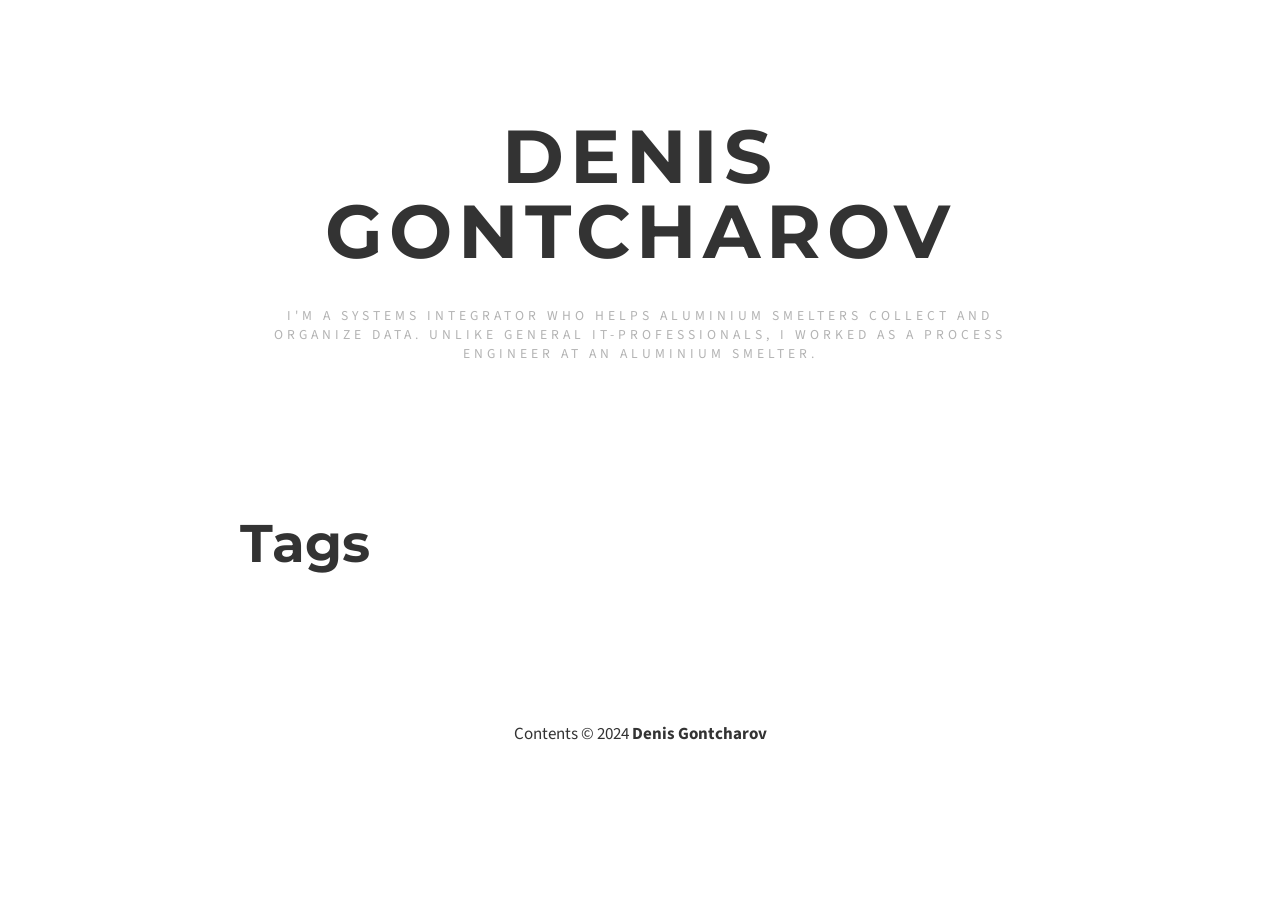
==== categories/index.html @ 3fa9410b "Nikola auto commit. Source commit: 4b4ed18261fc704eeb36e4c61032285866dae128 Nikola version: 8.3.0" ====
<!DOCTYPE html>
<html prefix="" lang="en">
<head>
<meta charset="utf-8">
<meta name="description" content="Tags">
<meta name="viewport" content="width=device-width">
<title>Tags | Denis Gontcharov</title>
<link href="../assets/css/rst.css" rel="stylesheet" type="text/css">
<link href="../assets/css/code.css" rel="stylesheet" type="text/css">
<link href="../assets/css/theme.css" rel="stylesheet" type="text/css">
<link rel="stylesheet" type="text/css" href="../assets/css/main.css">
<link href="//fonts.googleapis.com/css?family=Source+Sans+Pro:300|Montserrat:700" rel="stylesheet" type="text/css">
<link href="//netdna.bootstrapcdn.com/font-awesome/4.0.3/css/font-awesome.css" rel="stylesheet">
<script src="//code.jquery.com/jquery-1.10.2.min.js"></script><meta name="theme-color" content="#5670d4">
<meta name="generator" content="Nikola (getnikola.com)">
<link rel="alternate" type="application/rss+xml" title="RSS" href="../rss.xml">
<link rel="canonical" href="https://gontcharov.eu/categories/">
<!--[if lt IE 9]><script src="../assets/js/html5.js"></script><![endif]-->
</head>
<body><main><!--[if lt IE 7]><p class="browsehappy">You are using an <strong>outdated</strong> browser. Please <a href="http://browsehappy.com/">upgrade your browser</a> or <a href="http://www.google.com/chrome/‎">install Google Chrome</a> to experience this site.</p><![endif]--><header id="site-header"><div class="container">
            <h1 class="blog-title heading">Denis Gontcharov</h1>
            <p class="blog-description">I'm a systems integrator who helps aluminium smelters collect and organize data. Unlike general IT-professionals, I worked as a process engineer at an aluminium smelter.</p>
        </div>
    </header><main class="content" role="main"><div class="container">

            
<article class="tagindex"><header><h1>Tags</h1>
        <div class="metadata">
            

        </div>
    </header></article>
</div>
</main><footer id="site-footer"><div class="container">
            <p>Contents © 2024         <a href="mailto:denis@gontcharov.eu">Denis Gontcharov</a></p>
            
        </div>
    </footer></main></body>
</html>
---- assets/css/rst.css ----
@import url("rst_base.css");
@import url("nikola_rst.css");
---- assets/css/code.css ----
/* code.css file generated by Nikola */
pre { line-height: 125%; }
td.linenos .normal { color: inherit; background-color: transparent; padding-left: 5px; padding-right: 5px; }
span.linenos { color: inherit; background-color: transparent; padding-left: 5px; padding-right: 5px; }
td.linenos .special { color: #000000; background-color: #ffffc0; padding-left: 5px; padding-right: 5px; }
span.linenos.special { color: #000000; background-color: #ffffc0; padding-left: 5px; padding-right: 5px; }
pre.code .hll, .code .codetable .hll, .highlight pre .hll { background-color: #ffffcc }
pre.code , .code .codetable , .highlight pre { background: #f8f8f8; }
pre.code .c, .code .codetable .c, .highlight pre .c { color: #3D7B7B; font-style: italic } /* Comment */
pre.code .err, .code .codetable .err, .highlight pre .err { border: 1px solid #FF0000 } /* Error */
pre.code .k, .code .codetable .k, .highlight pre .k { color: #008000; font-weight: bold } /* Keyword */
pre.code .o, .code .codetable .o, .highlight pre .o { color: #666666 } /* Operator */
pre.code .ch, .code .codetable .ch, .highlight pre .ch { color: #3D7B7B; font-style: italic } /* Comment.Hashbang */
pre.code .cm, .code .codetable .cm, .highlight pre .cm { color: #3D7B7B; font-style: italic } /* Comment.Multiline */
pre.code .cp, .code .codetable .cp, .highlight pre .cp { color: #9C6500 } /* Comment.Preproc */
pre.code .cpf, .code .codetable .cpf, .highlight pre .cpf { color: #3D7B7B; font-style: italic } /* Comment.PreprocFile */
pre.code .c1, .code .codetable .c1, .highlight pre .c1 { color: #3D7B7B; font-style: italic } /* Comment.Single */
pre.code .cs, .code .codetable .cs, .highlight pre .cs { color: #3D7B7B; font-style: italic } /* Comment.Special */
pre.code .gd, .code .codetable .gd, .highlight pre .gd { color: #A00000 } /* Generic.Deleted */
pre.code .ge, .code .codetable .ge, .highlight pre .ge { font-style: italic } /* Generic.Emph */
pre.code .ges, .code .codetable .ges, .highlight pre .ges { font-weight: bold; font-style: italic } /* Generic.EmphStrong */
pre.code .gr, .code .codetable .gr, .highlight pre .gr { color: #E40000 } /* Generic.Error */
pre.code .gh, .code .codetable .gh, .highlight pre .gh { color: #000080; font-weight: bold } /* Generic.Heading */
pre.code .gi, .code .codetable .gi, .highlight pre .gi { color: #008400 } /* Generic.Inserted */
pre.code .go, .code .codetable .go, .highlight pre .go { color: #717171 } /* Generic.Output */
pre.code .gp, .code .codetable .gp, .highlight pre .gp { color: #000080; font-weight: bold } /* Generic.Prompt */
pre.code .gs, .code .codetable .gs, .highlight pre .gs { font-weight: bold } /* Generic.Strong */
pre.code .gu, .code .codetable .gu, .highlight pre .gu { color: #800080; font-weight: bold } /* Generic.Subheading */
pre.code .gt, .code .codetable .gt, .highlight pre .gt { color: #0044DD } /* Generic.Traceback */
pre.code .kc, .code .codetable .kc, .highlight pre .kc { color: #008000; font-weight: bold } /* Keyword.Constant */
pre.code .kd, .code .codetable .kd, .highlight pre .kd { color: #008000; font-weight: bold } /* Keyword.Declaration */
pre.code .kn, .code .codetable .kn, .highlight pre .kn { color: #008000; font-weight: bold } /* Keyword.Namespace */
pre.code .kp, .code .codetable .kp, .highlight pre .kp { color: #008000 } /* Keyword.Pseudo */
pre.code .kr, .code .codetable .kr, .highlight pre .kr { color: #008000; font-weight: bold } /* Keyword.Reserved */
pre.code .kt, .code .codetable .kt, .highlight pre .kt { color: #B00040 } /* Keyword.Type */
pre.code .m, .code .codetable .m, .highlight pre .m { color: #666666 } /* Literal.Number */
pre.code .s, .code .codetable .s, .highlight pre .s { color: #BA2121 } /* Literal.String */
pre.code .na, .code .codetable .na, .highlight pre .na { color: #687822 } /* Name.Attribute */
pre.code .nb, .code .codetable .nb, .highlight pre .nb { color: #008000 } /* Name.Builtin */
pre.code .nc, .code .codetable .nc, .highlight pre .nc { color: #0000FF; font-weight: bold } /* Name.Class */
pre.code .no, .code .codetable .no, .highlight pre .no { color: #880000 } /* Name.Constant */
pre.code .nd, .code .codetable .nd, .highlight pre .nd { color: #AA22FF } /* Name.Decorator */
pre.code .ni, .code .codetable .ni, .highlight pre .ni { color: #717171; font-weight: bold } /* Name.Entity */
pre.code .ne, .code .codetable .ne, .highlight pre .ne { color: #CB3F38; font-weight: bold } /* Name.Exception */
pre.code .nf, .code .codetable .nf, .highlight pre .nf { color: #0000FF } /* Name.Function */
pre.code .nl, .code .codetable .nl, .highlight pre .nl { color: #767600 } /* Name.Label */
pre.code .nn, .code .codetable .nn, .highlight pre .nn { color: #0000FF; font-weight: bold } /* Name.Namespace */
pre.code .nt, .code .codetable .nt, .highlight pre .nt { color: #008000; font-weight: bold } /* Name.Tag */
pre.code .nv, .code .codetable .nv, .highlight pre .nv { color: #19177C } /* Name.Variable */
pre.code .ow, .code .codetable .ow, .highlight pre .ow { color: #AA22FF; font-weight: bold } /* Operator.Word */
pre.code .w, .code .codetable .w, .highlight pre .w { color: #bbbbbb } /* Text.Whitespace */
pre.code .mb, .code .codetable .mb, .highlight pre .mb { color: #666666 } /* Literal.Number.Bin */
pre.code .mf, .code .codetable .mf, .highlight pre .mf { color: #666666 } /* Literal.Number.Float */
pre.code .mh, .code .codetable .mh, .highlight pre .mh { color: #666666 } /* Literal.Number.Hex */
pre.code .mi, .code .codetable .mi, .highlight pre .mi { color: #666666 } /* Literal.Number.Integer */
pre.code .mo, .code .codetable .mo, .highlight pre .mo { color: #666666 } /* Literal.Number.Oct */
pre.code .sa, .code .codetable .sa, .highlight pre .sa { color: #BA2121 } /* Literal.String.Affix */
pre.code .sb, .code .codetable .sb, .highlight pre .sb { color: #BA2121 } /* Literal.String.Backtick */
pre.code .sc, .code .codetable .sc, .highlight pre .sc { color: #BA2121 } /* Literal.String.Char */
pre.code .dl, .code .codetable .dl, .highlight pre .dl { color: #BA2121 } /* Literal.String.Delimiter */
pre.code .sd, .code .codetable .sd, .highlight pre .sd { color: #BA2121; font-style: italic } /* Literal.String.Doc */
pre.code .s2, .code .codetable .s2, .highlight pre .s2 { color: #BA2121 } /* Literal.String.Double */
pre.code .se, .code .codetable .se, .highlight pre .se { color: #AA5D1F; font-weight: bold } /* Literal.String.Escape */
pre.code .sh, .code .codetable .sh, .highlight pre .sh { color: #BA2121 } /* Literal.String.Heredoc */
pre.code .si, .code .codetable .si, .highlight pre .si { color: #A45A77; font-weight: bold } /* Literal.String.Interpol */
pre.code .sx, .code .codetable .sx, .highlight pre .sx { color: #008000 } /* Literal.String.Other */
pre.code .sr, .code .codetable .sr, .highlight pre .sr { color: #A45A77 } /* Literal.String.Regex */
pre.code .s1, .code .codetable .s1, .highlight pre .s1 { color: #BA2121 } /* Literal.String.Single */
pre.code .ss, .code .codetable .ss, .highlight pre .ss { color: #19177C } /* Literal.String.Symbol */
pre.code .bp, .code .codetable .bp, .highlight pre .bp { color: #008000 } /* Name.Builtin.Pseudo */
pre.code .fm, .code .codetable .fm, .highlight pre .fm { color: #0000FF } /* Name.Function.Magic */
pre.code .vc, .code .codetable .vc, .highlight pre .vc { color: #19177C } /* Name.Variable.Class */
pre.code .vg, .code .codetable .vg, .highlight pre .vg { color: #19177C } /* Name.Variable.Global */
pre.code .vi, .code .codetable .vi, .highlight pre .vi { color: #19177C } /* Name.Variable.Instance */
pre.code .vm, .code .codetable .vm, .highlight pre .vm { color: #19177C } /* Name.Variable.Magic */
pre.code .il, .code .codetable .il, .highlight pre .il { color: #666666 } /* Literal.Number.Integer.Long */
.highlight table, .highlight tr, .highlight td, .code table, .code tr, .code td { border-spacing: 0; border-collapse: separate; padding: 0 }
.highlight pre, .code pre { white-space: pre-wrap; line-height: normal }
.highlighttable td.linenos, .codetable td.linenos { vertical-align: top; padding-left: 10px; padding-right: 10px; user-select: none; -webkit-user-select: none }
.highlighttable td.linenos code:before, .codetable td.linenos code:before { content: attr(data-line-number) }
.highlighttable td.code, .codetable td.code { overflow-wrap: normal; border-collapse: collapse }
.highlighttable td.code code, .codetable td.code code { overflow: unset; border: none; padding: 0; margin: 0; white-space: pre-wrap; line-height: unset; background: none }
.highlight .lineno.nonumber, .code .lineno.nonumber { list-style: none }
table.codetable, table.highlighttable { width: 100%;}
.codetable td.linenos, td.linenos { text-align: right; width: 3.5em; padding-right: 0.5em; background: rgba(127, 127, 127, 0.2) }
.codetable td.code, td.code { padding-left: 0.5em; }
---- assets/css/theme.css ----
@charset "UTF-8";

/*
	Copyright © 2014-2017 Daniel Aleksandersen and others.

	Permission is hereby granted, free of charge, to any
	person obtaining a copy of this software and associated
	documentation files (the "Software"), to deal in the
	Software without restriction, including without limitation
	the rights to use, copy, modify, merge, publish,
	distribute, sublicense, and/or sell copies of the
	Software, and to permit persons to whom the Software is
	furnished to do so, subject to the following conditions:

	The above copyright notice and this permission notice
	shall be included in all copies or substantial portions of
	the Software.

	THE SOFTWARE IS PROVIDED "AS IS", WITHOUT WARRANTY OF ANY
	KIND, EXPRESS OR IMPLIED, INCLUDING BUT NOT LIMITED TO THE
	WARRANTIES OF MERCHANTABILITY, FITNESS FOR A PARTICULAR
	PURPOSE AND NONINFRINGEMENT. IN NO EVENT SHALL THE AUTHORS
	OR COPYRIGHT HOLDERS BE LIABLE FOR ANY CLAIM, DAMAGES OR
	OTHER LIABILITY, WHETHER IN AN ACTION OF CONTRACT, TORT OR
	OTHERWISE, ARISING FROM, OUT OF OR IN CONNECTION WITH THE
	SOFTWARE OR THE USE OR OTHER DEALINGS IN THE SOFTWARE.
*/

body {
	color: #4F5151;
	font-family: "Source Sans Pro", Helvetica, Arial, sans-serif;
	font-size: 17px;
	line-height: 1.4;
	padding: 1em;
}

#container {
	margin: 1em auto;
	max-width: 770px;
}
#menu ul,
#menu ul li,
.postpromonav .tags,
.postpromonav .tags li,
.pager,
.pager li,
#toptranslations ul,
#toptranslations ul li {
	list-style: none;
	padding-left: 0;
	padding-right: 0;
}

#toptranslations ul {
	display: inline;
}

#menu ul li,
#toptranslations ul li {
	display: inline-block;
	margin-right: 1.5em;
}

#toptranslations h2 {
	display: inline;
	font-size: 1em;
	margin-right: 1.5em;
}

#menu ul li:dir(rtl),
#toptranslations ul li:dir(rtl),
#toptranslations h2:dir(rtl) {
	margin-left: 1.5em;
	margin-right: 0;
}

#toptranslations {
	text-align: right;
	float: right;
}

#toptranslations:dir(rtl) {
	text-align: left;
	float: left;
}

.posttranslations h3 {
	display: inline;
	font-size: 1em;
}

.entry-title {
	font-size: 2em;
}

.posttranslations h3:last-child {
	display: none;
}

.postindex article {
	border-bottom: 1px solid #4F5151;
	padding-bottom: 1em;
}
#header {
	border-bottom: 1px solid #4F5151;
}
#footer {
	border-top: 1px solid #4F5151;
}

/* Tags */
.postpromonav {
	border-bottom: 1px solid #4F5151;
	border-top: 1px solid #4F5151;
	margin-top: 1em;
	padding: .5em 0;
}
.postpromonav .tags {
	text-align: center;
}
.metadata p:before,
.postpromonav .tags li:before,
.postlist .listdate:after {
	content: " — ";
}
.postlist li {
	margin-bottom: .33em;
}

/* Post and archive pagers */
.postindexpager .pager .next:before {
	content: "↓ ";
}
.postindexpager .pager .previous:before,
.archivenav .pager .up:before {
	content: "↑ ";
}
.postpromonav .pager .next:after,
.archivenav .pager .next:after {
	content: " →";
}
.postpromonav .pager .previous:dir(rtl):after,
.archivenav .pager .previous:dir(rtl):after {
	content: " →";
}
.postpromonav .pager .previous:before,
.archivenav .pager .previous:before {
	content: "← ";
}
.postpromonav .pager .next:dir(rtl):before,
.archivenav .pager .next:dir(rtl):before {
	content: "← ";
}

.metadata p:first-of-type:before,
.postpromonav .tags li:first-of-type:before {
	content: "";
}
.postpromonav .pager {
	clear: both;
	height: 1em;
}
.postpromonav .tags li,
.postpromonav .pager li,
.archivenav .pager li {
	display: inline-block;
}
.archivenav .pager {
	text-align: center
}
.postpromonav .pager .next,
.archivenav .pager .next {
	float: right;
}
.postpromonav .pager .next:dir(rtl),
.archivenav .pager .next:dir(rtl) {
	float: left;
}

.postpromonav .pager .previous,
.archivenav .pager .previous {
	float: left;
}
.postpromonav .pager .previous:dir(rtl),
.archivenav .pager .previous:dir(rtl) {
	float: right;
}

.archivenav .pager .disabled,
.archivenav .pager .disabled a,
.archivenav .pager .disabled:link {
    color: #888;
    cursor: not-allowed;
}

.metadata p {
	display: inline;
}

#brand {
	font-size: 3em;
	line-height: 1;
}

/* Links */
:link {
	color: #1168CC;
	text-decoration: none;
}
:visited {
	color: #6830BB;
}
:link:hover, :visited:hover {
	color: #0d53a3;
}

#brand :link,
#brand :visited {
	color: inherit;
}

/* Images */
img {
	border: none;
	line-height: 1;
}

.postpage img,
.postpage object,
.postindex article img,
.postindex article object {
	height: auto;
	max-width: 100%;
}

/* Comment helpers */
#disqus_thread {
	min-height: 325px;
}

.breadcrumb {
	padding: 8px 15px;
	margin-bottom: 20px;
	list-style: none;
}

.breadcrumb > li {
	display: inline-block;
	margin-right: 0;
	margin-left: 0;
}

.breadcrumb > li:after {
	content: ' / ';
	color: #888;
}

.breadcrumb > li:last-of-type:after {
	content: '';
	margin-left: 0;
}

.thumbnails {
	list-style: none;
	padding: 0;
}

.thumbnails > li {
	display: inline-block;
	margin-right: 10px;
}

.thumbnails > li:last-of-type {
	margin-right: 0;
}

.codetable .linenos {
	padding-right: 10px;
}

.sr-only {
	position: absolute;
	width: 1px;
	height: 1px;
	padding: 0;
	margin: -1px;
	overflow: hidden;
	clip: rect(0, 0, 0, 0);
	border: 0;
}

.sr-only-focusable:active,
.sr-only-focusable:focus {
	position: static;
	width: auto;
	height: auto;
	margin: 0;
	overflow: visible;
	clip: auto;
}

pre.code, code {
	white-space: pre;
	word-wrap: normal;
	overflow: auto;
}

/* SOURCE: https://github.com/h5bp/html5-boilerplate/blob/master/src/css/main.css */
@media print {
	*,
	*:before,
	*:after {
		background: transparent !important;
		color: #000 !important; /* Black prints faster: http://www.sanbeiji.com/archives/953 */
		box-shadow: none !important;
		text-shadow: none !important;
		font-family: Garamond, Junicode, serif;
	}

	body {
		font-size: 12pt;
	}

	a,
	a:visited {
		text-decoration: underline;
	}

	a[href]:after {
		content: " (" attr(href) ")";
	}

	abbr[title]:after {
		content: " (" attr(title) ")";
	}

	/*
	 * Don't show links that are fragment identifiers,
	 * or use the `javascript:` pseudo protocol
	 */

	a[href^="#"]:after,
	a[href^="data:"]:after,
	a[href^="javascript:"]:after {
		content: "";
	}

	pre,
	blockquote {
		border: 1px solid #999;
		page-break-inside: avoid;
	}

	/*
	 * Printing Tables:
	 * http://css-discuss.incutio.com/wiki/Printing_Tables
	 */

	thead {
		display: table-header-group;
	}

	tr,
	img {
		page-break-inside: avoid;
	}

	img {
		max-width: 100% !important;
	}

	p,
	h2,
	h3 {
		orphans: 3;
		widows: 3;
	}

	h2,
	h3 {
		page-break-after: avoid;
	}

	.hidden-print {
		display: none !important;
	}

	article .entry-title a[href]:after,
	article .metadata a[href]:after,
	article .tags a[href]:after {
		content: "";
	}

	article .metadata .sourceline {
		display: none;
	}

	article .metadata .linkline a[href]:after {
		content: " (" attr(href) ")";
	}

	#header {
		display: none;
	}

	.postpromonav {
		padding: 0;
	}
}
---- assets/css/main.css ----
/*! normalize.css v2.1.3 | MIT License | git.io/normalize */article,aside,details,figcaption,figure,footer,header,hgroup,main,nav,section,summary{display:block}audio,canvas,video{display:inline-block}audio:not([controls]){display:none;height:0}[hidden],template{display:none}html{font-family:sans-serif;-ms-text-size-adjust:100%;-webkit-text-size-adjust:100%}body{margin:0}a{background:transparent}a:focus{outline:thin dotted}a:active,a:hover{outline:0}h1{font-size:2em;margin:0.67em 0}abbr[title]{border-bottom:1px dotted}b,strong{font-weight:bold}dfn{font-style:italic}hr{-moz-box-sizing:content-box;box-sizing:content-box;height:0}mark{background:#ff0;color:#000}code,kbd,pre,samp{font-family:monospace, serif;font-size:1em}pre{white-space:pre-wrap}q{quotes:"\201C" "\201D" "\2018" "\2019"}small{font-size:80%}sub,sup{font-size:75%;line-height:0;position:relative;vertical-align:baseline}sup{top:-0.5em}sub{bottom:-0.25em}img{border:0}svg:not(:root){overflow:hidden}figure{margin:0}fieldset{border:1px solid #c0c0c0;margin:0 2px;padding:0.35em 0.625em 0.75em}legend{border:0;padding:0}button,input,select,textarea{font-family:inherit;font-size:100%;margin:0}button,input{line-height:normal}button,select{text-transform:none}button,html input[type="button"],input[type="reset"],input[type="submit"]{-webkit-appearance:button;cursor:pointer}button[disabled],html input[disabled]{cursor:default}input[type="checkbox"],input[type="radio"]{box-sizing:border-box;padding:0}input[type="search"]{-webkit-appearance:textfield;-moz-box-sizing:content-box;-webkit-box-sizing:content-box;box-sizing:content-box}input[type="search"]::-webkit-search-cancel-button,input[type="search"]::-webkit-search-decoration{-webkit-appearance:none}button::-moz-focus-inner,input::-moz-focus-inner{border:0;padding:0}textarea{overflow:auto;vertical-align:top}table{border-collapse:collapse;border-spacing:0}@media print{*{background:transparent !important;color:#000 !important;box-shadow:none !important;text-shadow:none !important}a,a:visited{text-decoration:underline}a[href]:after{content:" (" attr(href) ")"}abbr[title]:after{content:" (" attr(title) ")"}.ir a:after,a[href^="javascript:"]:after,a[href^="#"]:after{content:""}pre,blockquote{border:1px solid #999;page-break-inside:avoid}thead{display:table-header-group}tr,img{page-break-inside:avoid}img{max-width:100% !important}@page{margin:0.5cm}p,h2,h3{orphans:3;widows:3}h2,h3{page-break-after:avoid}}abbr,acronym,blockquote,code,dir,kbd,listing,plaintext,q,samp,tt,var,xmp{-webkit-hyphens:none;-moz-hyphens:none;-ms-hyphens:none;-o-hyphens:none;hyphens:none}h1,h2,h3,h4,h5,h6{font-family:"Montserrat";font-weight:700;line-height:1;margin-top:0;text-rendering:optimizeLegibility}h1{font-size:60px;font-size:3.33333rem;margin-bottom:0.495em}@media (max-width: 550px){h1{font-size:50px}}h2{font-size:48px;font-size:2.6667rem;margin-bottom:0.61875em}@media (max-width: 550px){h2{font-size:43px}}h3{font-size:36px;font-size:2rem;margin-bottom:0.825em}@media (max-width: 550px){h3{font-size:28px}}h4{font-size:24px;font-size:1.3333333333333333rem;margin-bottom:1.2375em}@media (max-width: 550px){h4{font-size:22px}}h5{font-size:21px;font-size:1.16667rem;margin-bottom:1.4142857142857141em}@media (max-width: 550px){h5{font-size:19px}}h6{font-size:18px;font-size:1rem;margin-bottom:1.65em}@media (max-width: 550px){h6{font-size:15px}}p{margin:auto auto 1.5em}a{color:#333;text-decoration:none;line-height:inherit;outline:0;-webkit-transition:color .1s ease-out;-webkit-transition-property:color;-webkit-transition-duration:.1s;-webkit-transition-timing-function:ease-out;-webkit-transition-delay:initial;-moz-transition:color .1s ease-out;-o-transition:color .1s ease-out;-ms-transition:color .1s ease-out;transition:color .1s ease-out;transition-property:color;transition-duration:.1s;transition-timing-function:ease-out;transition-delay:initial}a:hover{color:#b3b3b3}p a,p a:visited{line-height:inherit}ul,ol{margin-top:0;margin-bottom:1.5em;list-style-position:inside}ul ul,ul ol,ol ul,ol ol{margin-bottom:0}dt{font-weight:bold}dd{margin-left:0}em,i{font-style:italic;line-height:inherit}strong,b{line-height:inherit}small,.small{font-size:75%;font-weight:normal;line-height:1}u,ins{text-decoration:none}blockquote:before,blockquote:after,q:before,q:after{content:"";content:none}blockquote{max-width:100%;border-left:5px solid #e6e6e6;margin:1.5em 0}blockquote,q{quotes:none;font-size:125%}blockquote>p{padding:15px}cite{font-style:normal}*,*:before,*:after{-moz-box-sizing:border-box;-webkit-box-sizing:border-box;box-sizing:border-box}html{margin:0;padding:0;font-family:"Source Sans Pro","Helvetica Neue",Helvetica,Arial,sans-serif;font-size:100%;line-height:1.65;font-weight:normal;overflow-y:scroll;min-height:100%;-webkit-tap-highlight-color:rgba(0,0,0,0)}@media (max-width: 550px){html{font-size:15px}}body{background-color:#fff !important;padding:0;color:#333;min-height:100%;width:100%;*zoom:1;-webkit-font-smoothing:antialiased;-webkit-hyphens:auto;-moz-hyphens:auto;-ms-hyphens:auto;-o-hyphens:auto;hyphens:auto;word-wrap:break-word}body:before,body:after{content:"";display:table}body:after{clear:both}@media (max-width: 550px){body{font-size:15px}}.container{width:90%;max-width:800px;margin:auto}.nav{list-style:none;margin-left:0;margin-bottom:0;padding-left:0;*zoom:1}.nav:before,.nav:after{content:"";display:table}.nav:after{clear:both}.nav>li,.nav>li>a{display:inline-block;*display:inline;zoom:1}img,embed,object,video{display:block;max-width:100%;height:auto}img{-ms-interpolation-mode:bicubic;vertical-align:middle;font-style:italic}a img{border:0}img[width],img[height]{max-width:none}figure>img{display:block}audio,canvas,img,video{vertical-align:middle}.btn,button,input[type="submit"],input[type="reset"],input[type="button"]{display:inline-block;vertical-align:middle;cursor:pointer;white-space:nowrap;margin:0;background-image:none;-webkit-user-drag:none;-webkit-user-select:none;-moz-user-select:none;-ms-user-select:none;user-select:none;font-family:inherit;line-height:1.65;text-align:center;text-decoration:none;color:#fff;border:1px solid transparent;border-radius:5px;-moz-border-radius:5px;-webkit-border-radius:5px;padding:15px 20px}.btn:hover,.btn:focus,button:hover,button:focus,input[type="submit"]:hover,input[type="submit"]:focus,input[type="reset"]:hover,input[type="reset"]:focus,input[type="button"]:hover,input[type="button"]:focus{background-color:#3d8c38;border:1px solid transparent;color:#fff;text-decoration:none;border-bottom:none}.btn:active,button:active,input[type="submit"]:active,input[type="reset"]:active,input[type="button"]:active{outline:none;background-image:none;-webkit-box-shadow:inset 0 3px 5px rgba(0,0,0,0.15);box-shadow:inset 0 3px 5px rgba(0,0,0,0.15)}.btn::-moz-focus-inner{border:0;padding:0}.btn-primary{background-color:#4db146;border-bottom:#3d8c38}.btn-secondary{border:solid 1px #b3b3b3;color:#333}.btn-secondary:hover,.btn-secondary:focus{background-color:#e6e6e6;color:#333;border:solid 1px #b3b3b3}select,input,textarea{color:#333}fieldset{border:0;margin:0;padding:0}legend{display:block;width:100%;font-size:150%;line-height:inherit;white-space:normal}label{display:inline-block;margin-bottom:5px;font-weight:bold}textarea{height:auto;resize:vertical}input[type="radio"],input[type="checkbox"]{margin:4px 0 0;margin-top:1px}input[type="file"]{display:block;width:100%}select[multiple],select[size]{height:auto}select optgroup{font-size:inherit;font-style:inherit;font-family:inherit}input[type="number"]::-webkit-outer-spin-button,input[type="number"]::-webkit-inner-spin-button{height:auto}output{display:block;vertical-align:middle}input,button,select,label{vertical-align:middle}input,button,select,textarea{line-height:inherit;-webkit-font-smoothing:antialiased}input:focus,textarea:focus{outline:0}input,textarea{display:block;width:100%;max-width:100%;border:1px solid #b3b3b3;border-radius:5px;padding:10px 0px;font-size:inherit;font-family:inherit;text-indent:15px;vertical-align:middle;background-image:none;-webkit-box-shadow:inset 0 1px 1px rgba(0,0,0,0.075);box-shadow:inset 0 1px 1px rgba(0,0,0,0.075);-webkit-transition:border-color ease-in-out .15s,box-shadow ease-in-out .15s;-webkit-transition-property:border-color, box-shadow;-webkit-transition-duration:0.15s, 0.15s;-webkit-transition-timing-function:ease-in-out, ease-in-out;-webkit-transition-delay:initial, initial;transition:border-color ease-in-out .15s,box-shadow ease-in-out .15s;transition-property:border-color, box-shadow;transition-duration:0.15s, 0.15s;transition-timing-function:ease-in-out, ease-in-out;transition-delay:initial, initial}input textarea,textarea textarea{height:auto}input:focus,textarea:focus{border-color:#4db146;-webkit-box-shadow:inset 0 1px 1px rgba(0,0,0,0.075),0 0 8px rgba(102,175,233,0.6);box-shadow:inset 0 1px 1px rgba(0,0,0,0.075),0 0 8px rgba(102,175,233,0.6)}code,kbd,pre,samp{font-family:Monaco,Menlo,Consolas,"Courier New",monospace}code{padding:2px 4px;max-width:100%;font-size:90%;color:inherit;background-color:transparent;white-space:nowrap;border-radius:5px}pre{display:block;padding:10px;margin:2.5em 0;max-width:100%;font-size:75%;line-height:1.65;word-break:break-all;word-wrap:break-word;color:#333;background-color:#e6e6e6;border:1px solid #b3b3b3;border-radius:5px}pre code{padding:0;font-size:inherit;color:inherit;word-wrap:normal;white-space:-moz-pre-wrap;white-space:pre-wrap;background-color:transparent;border-radius:0}.pre-scrollable{max-height:350px;overflow-y:scroll}hr{display:block;height:1px;border:0;border-top:1px solid #ccc;margin:50px 0;padding:0}::-moz-selection{background:#666;color:white;text-shadow:none}::selection{background:#666;color:white;text-shadow:none}.browsehappy{margin:0.2em 0;background:#ccc;color:#333;padding:0.2em 0}#site-header{text-align:center;min-height:15em;padding-top:7em;margin-bottom:9em}@media (max-width: 800px){#site-header{padding-top:4em !important;margin-bottom:4em !important}}.blog-title{text-transform:uppercase;letter-spacing:6px;font-size:75px}.blog-description{text-transform:uppercase;letter-spacing:4px;color:#b3b3b3;font-size:80%}#blog-logo img{margin:0 auto 3em auto}article{margin-bottom:9em}article.li{margin-bottom:2em;}@media (max-width: 800px){article{margin-bottom:7em !important}article.li{margin-bottom:2em !important;}}.post-header{text-align:center}.post-title{margin-bottom:30px}.post-time{text-transform:uppercase;letter-spacing:4px;margin-bottom:30px;font-size:80%}.post-footer{text-align:center;text-transform:uppercase;letter-spacing:4px;font-size:80%;margin-top:30px}.pagination{text-align:center;margin:4em 0 9em 0;color:#b3b3b3}@media (max-width: 800px){.pagination{margin:4em 0 6em 0 !important}}.post-content a,#site-footer a{color:#333;text-decoration:none;font-weight:bold}.post-content a:hover,#site-footer a:hover{color:#e6e6e6;border-bottom:1px solid}.m-logo{display:none !important;visibility:hidden}.p-post-title{margin-bottom:50px}.f-1{*zoom:1}.f-1:before,.f-1:after{content:"";display:table}.f-1:after{clear:both}.author{float:left}@media (max-width: 550px){.author{float:none !important}}@media (max-width: 550px){.author{float:none !important}.f-post-time{float:inherit !important}}.f-post-time{float:right}@media (max-width: 550px){.f-post-time{float:none !important}}.f-2{*zoom:1}.f-2:before,.f-2:after{content:"";display:table}.f-2:after{clear:both}.f-post-tags{float:right}@media (max-width: 550px){.f-post-tags{float:none !important}}.share{float:left}@media (max-width: 550px){.share{float:none !important;margin-bottom:1.5em}}#comments{margin-top:30px}@media (max-width: 550px){#comments{margin-top:1em}}.m-page a{color:#333 !important}#site-footer{text-align:center;height:10em}
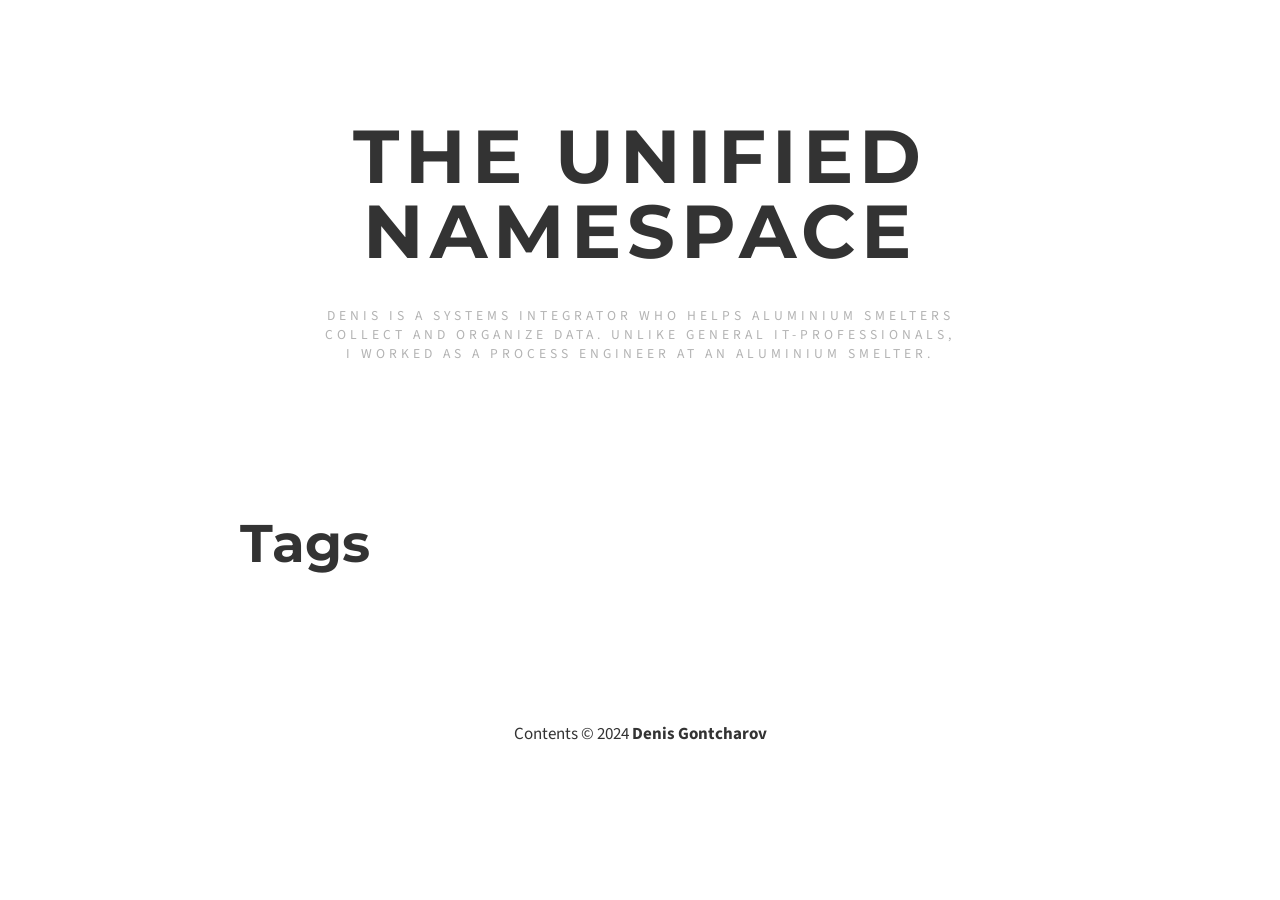
==== commit d0ae4471: "Nikola auto commit. Source commit: 84985269eb634d796ebc2254b3fe77b090638adb Nikola version: 8.3.0" ====
--- a/categories/index.html
+++ b/categories/index.html
@@ -4,7 +4,7 @@
 <meta charset="utf-8">
 <meta name="description" content="Tags">
 <meta name="viewport" content="width=device-width">
-<title>Tags | Denis Gontcharov</title>
+<title>Tags | The Unified Namespace</title>
 <link href="../assets/css/rst.css" rel="stylesheet" type="text/css">
 <link href="../assets/css/code.css" rel="stylesheet" type="text/css">
 <link href="../assets/css/theme.css" rel="stylesheet" type="text/css">
@@ -18,8 +18,8 @@
 <!--[if lt IE 9]><script src="../assets/js/html5.js"></script><![endif]-->
 </head>
 <body><main><!--[if lt IE 7]><p class="browsehappy">You are using an <strong>outdated</strong> browser. Please <a href="http://browsehappy.com/">upgrade your browser</a> or <a href="http://www.google.com/chrome/‎">install Google Chrome</a> to experience this site.</p><![endif]--><header id="site-header"><div class="container">
-            <h1 class="blog-title heading">Denis Gontcharov</h1>
-            <p class="blog-description">I'm a systems integrator who helps aluminium smelters collect and organize data. Unlike general IT-professionals, I worked as a process engineer at an aluminium smelter.</p>
+            <h1 class="blog-title heading">The Unified Namespace</h1>
+            <p class="blog-description">Denis is a systems integrator who helps aluminium smelters<br>collect and organize data. Unlike general IT-professionals,<br>I worked as a process engineer at an aluminium smelter.</p>
         </div>
     </header><main class="content" role="main"><div class="container">
 
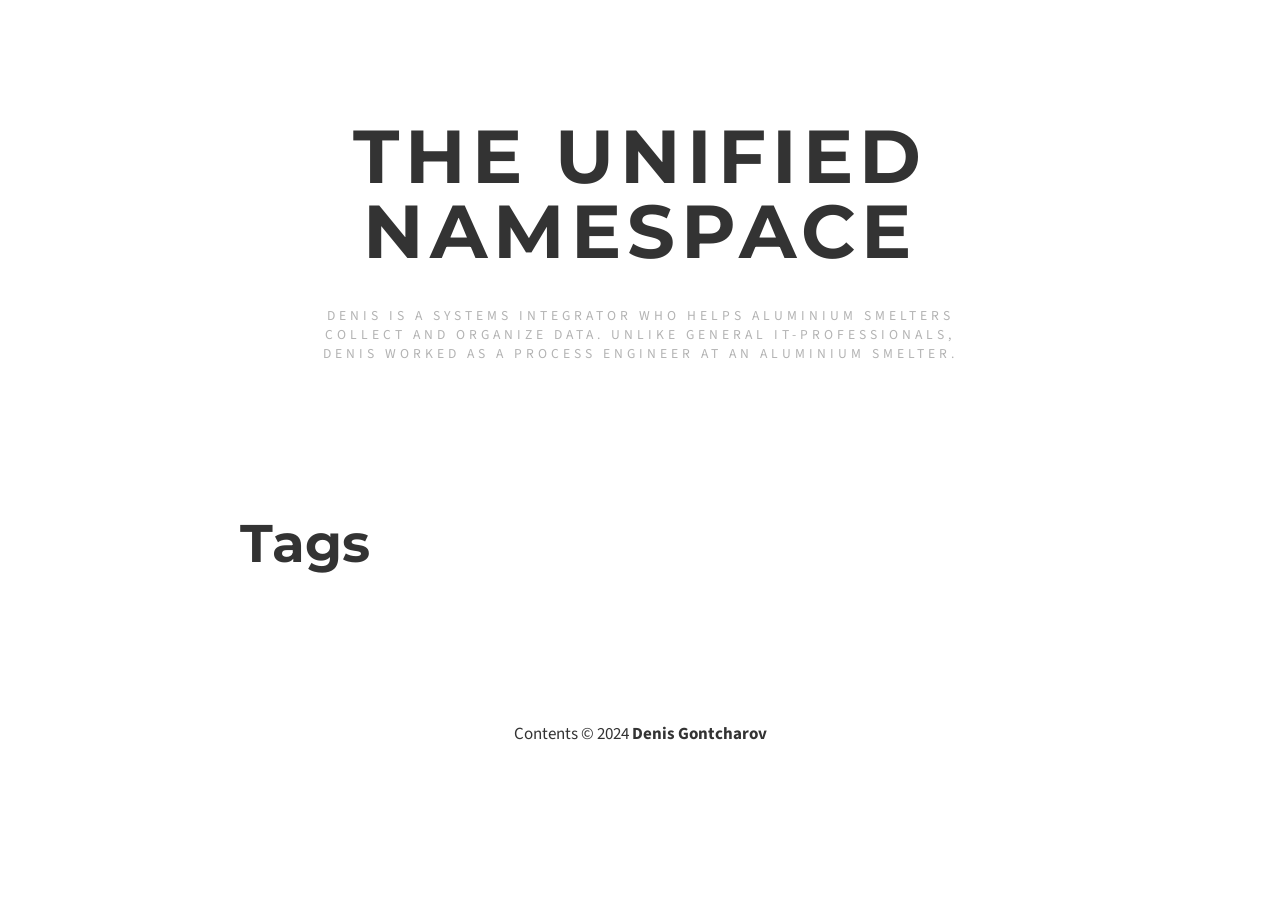
==== commit af07349c: "Nikola auto commit. Source commit: ae1fa720036ce935ff864f8339f969f5c4db17dc Nikola version: 8.3.0" ====
--- a/categories/index.html
+++ b/categories/index.html
@@ -19,7 +19,7 @@
 </head>
 <body><main><!--[if lt IE 7]><p class="browsehappy">You are using an <strong>outdated</strong> browser. Please <a href="http://browsehappy.com/">upgrade your browser</a> or <a href="http://www.google.com/chrome/‎">install Google Chrome</a> to experience this site.</p><![endif]--><header id="site-header"><div class="container">
             <h1 class="blog-title heading">The Unified Namespace</h1>
-            <p class="blog-description">Denis is a systems integrator who helps aluminium smelters<br>collect and organize data. Unlike general IT-professionals,<br>I worked as a process engineer at an aluminium smelter.</p>
+            <p class="blog-description">Denis is a systems integrator who helps aluminium smelters<br>collect and organize data. Unlike general IT-professionals,<br>Denis worked as a process engineer at an aluminium smelter.</p>
         </div>
     </header><main class="content" role="main"><div class="container">
 
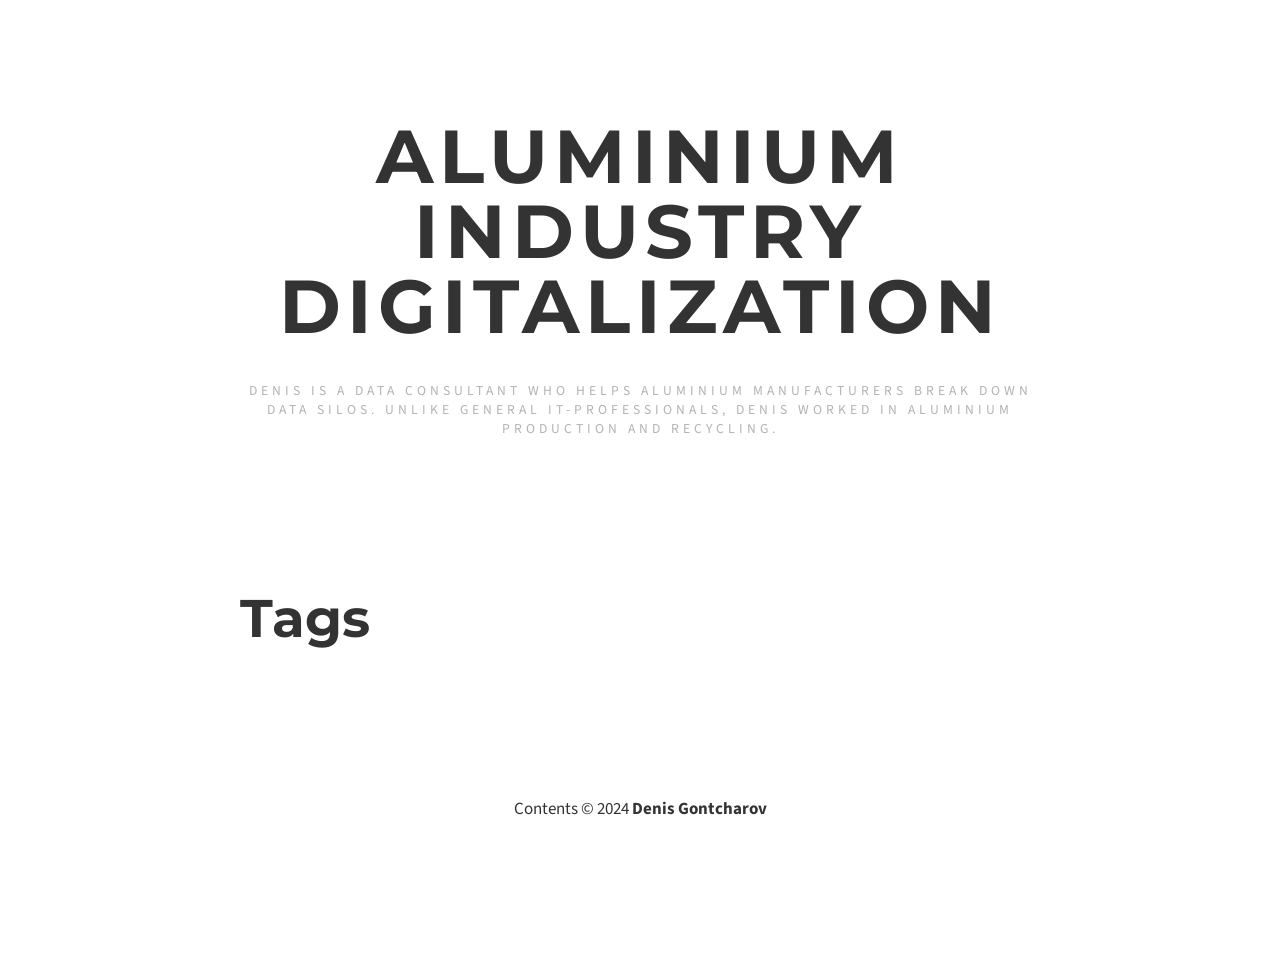
==== commit e9767141: "Nikola auto commit. Source commit: 21e5efd4cf4ba2fad9b4b633b12548e8f0e8e3ed Nikola version: 8.3.0" ====
--- a/categories/index.html
+++ b/categories/index.html
@@ -4,7 +4,7 @@
 <meta charset="utf-8">
 <meta name="description" content="Tags">
 <meta name="viewport" content="width=device-width">
-<title>Tags | The Unified Namespace</title>
+<title>Tags | Aluminium Industry Digitalization</title>
 <link href="../assets/css/rst.css" rel="stylesheet" type="text/css">
 <link href="../assets/css/code.css" rel="stylesheet" type="text/css">
 <link href="../assets/css/theme.css" rel="stylesheet" type="text/css">
@@ -18,8 +18,8 @@
 <!--[if lt IE 9]><script src="../assets/js/html5.js"></script><![endif]-->
 </head>
 <body><main><!--[if lt IE 7]><p class="browsehappy">You are using an <strong>outdated</strong> browser. Please <a href="http://browsehappy.com/">upgrade your browser</a> or <a href="http://www.google.com/chrome/‎">install Google Chrome</a> to experience this site.</p><![endif]--><header id="site-header"><div class="container">
-            <h1 class="blog-title heading">The Unified Namespace</h1>
-            <p class="blog-description">Denis is a systems integrator who helps aluminium smelters<br>collect and organize data. Unlike general IT-professionals,<br>Denis worked as a process engineer at an aluminium smelter.</p>
+            <h1 class="blog-title heading">Aluminium Industry Digitalization</h1>
+            <p class="blog-description">Denis is a data consultant who helps aluminium manufacturers break down data silos. Unlike general IT-professionals, Denis worked in aluminium<br> production and recycling.</p>
         </div>
     </header><main class="content" role="main"><div class="container">
 
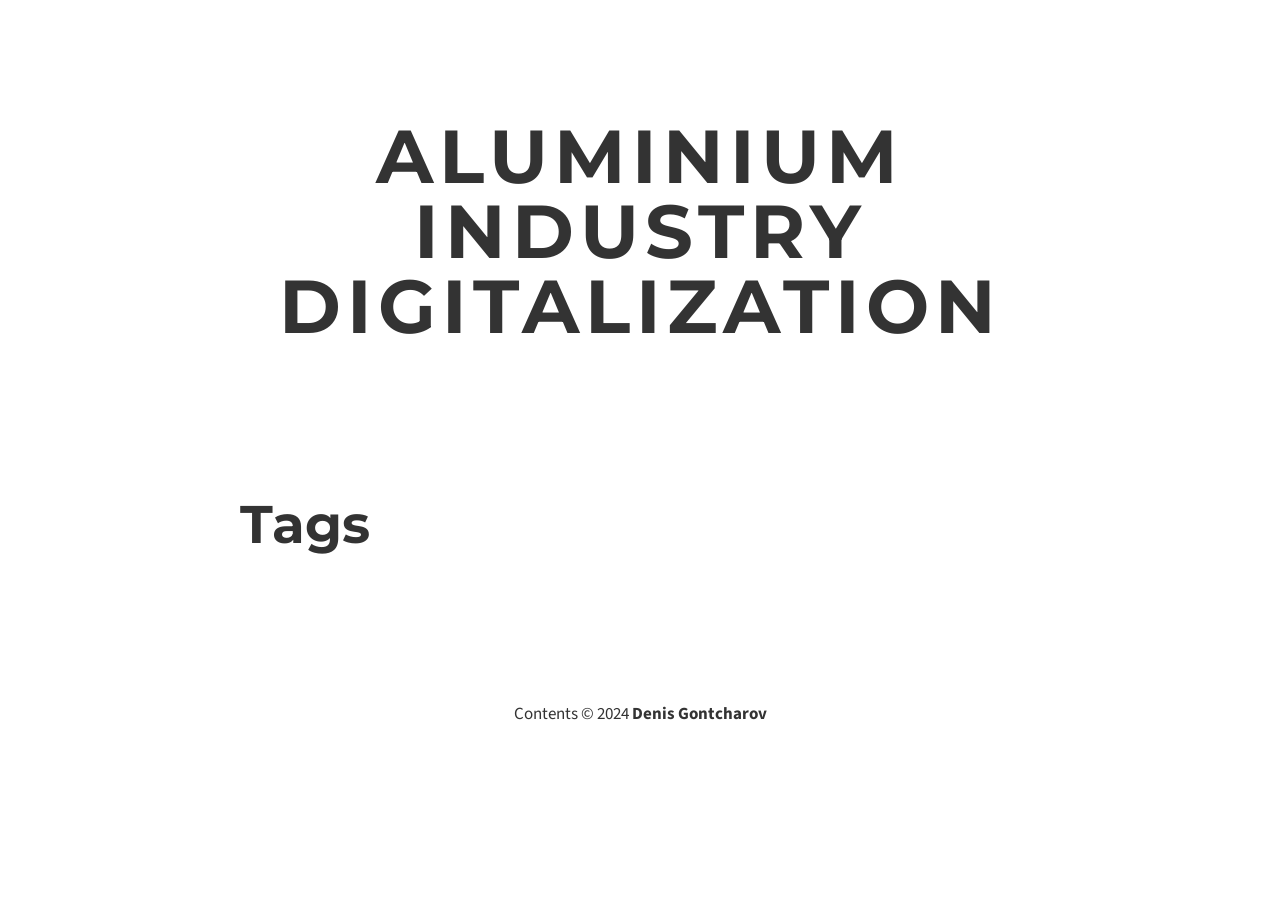
==== commit 8b17b7dd: "Nikola auto commit. Source commit: 03d0fc15702344ec7d862415055d4f29b10de2d9 Nikola version: 8.3.0" ====
--- a/categories/index.html
+++ b/categories/index.html
@@ -19,7 +19,7 @@
 </head>
 <body><main><!--[if lt IE 7]><p class="browsehappy">You are using an <strong>outdated</strong> browser. Please <a href="http://browsehappy.com/">upgrade your browser</a> or <a href="http://www.google.com/chrome/‎">install Google Chrome</a> to experience this site.</p><![endif]--><header id="site-header"><div class="container">
             <h1 class="blog-title heading">Aluminium Industry Digitalization</h1>
-            <p class="blog-description">Denis is a data consultant who helps aluminium manufacturers break down data silos. Unlike general IT-professionals, Denis worked in aluminium<br> production and recycling.</p>
+            <p class="blog-description"></p>
         </div>
     </header><main class="content" role="main"><div class="container">
 
